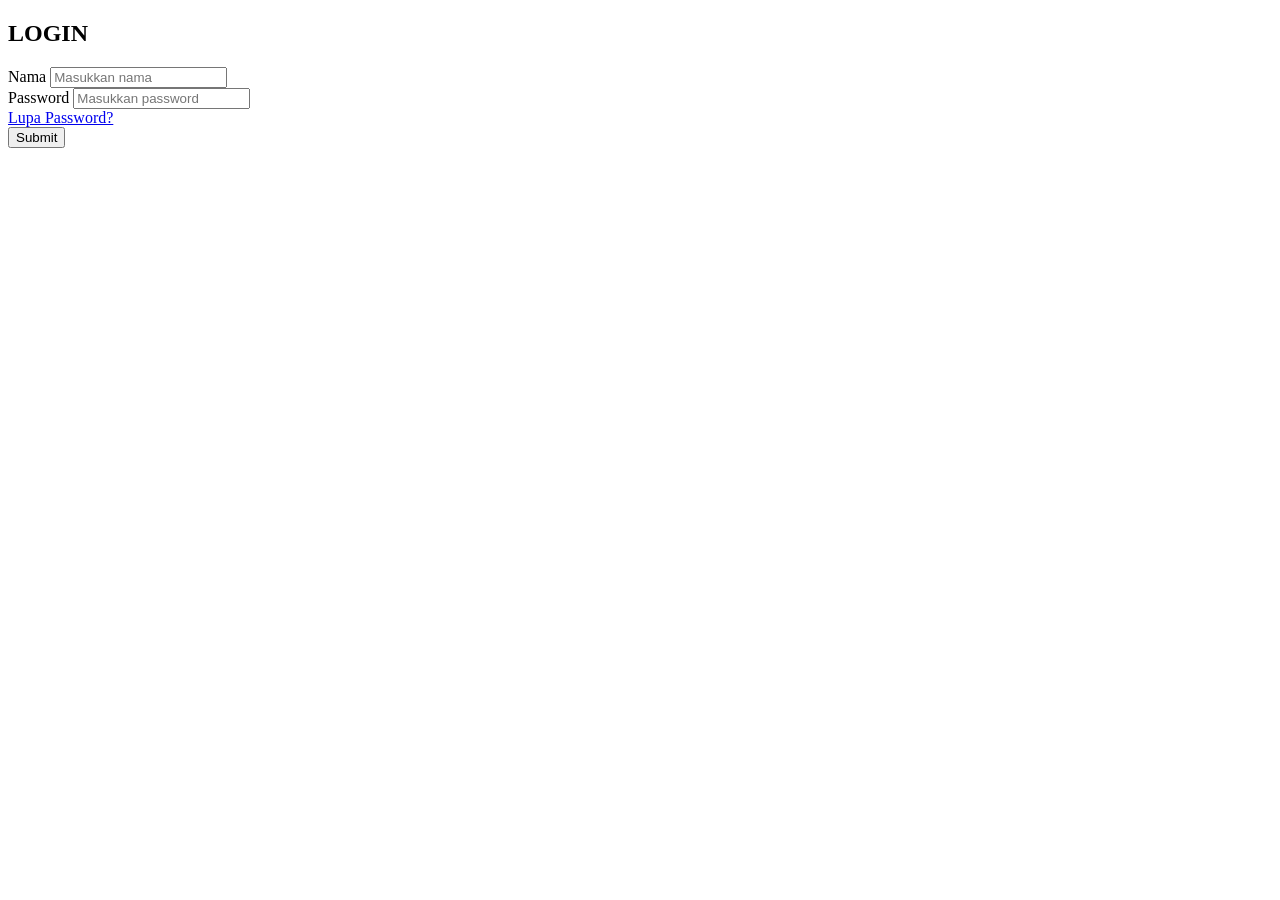
==== index.html @ f26f0e97 "Add files via upload" ====
<!DOCTYPE html>
<html lang="id">
<head>
    <title>Login</title>
    <link rel="stylesheet" href="../belajarhtml/belajarcss/index.css">
</head>
<body>

    <div class="login-box">
        <h2>LOGIN</h2>

        <form action="uas1.html">
            <div class="input-group">
                <label for="nama">Nama</label>
                <input type="text" required id="nama" placeholder="Masukkan nama">
            </div>

            <div class="input-group">
                <label for="password">Password</label>
                <input type="password" required id="password" placeholder="Masukkan password">
            </div>

            <div class="lupa">
                <a href="#">Lupa Password?</a>
            </div>

            <button type="submit">Submit</button>
        </form>
    </div>

</body>
</html>
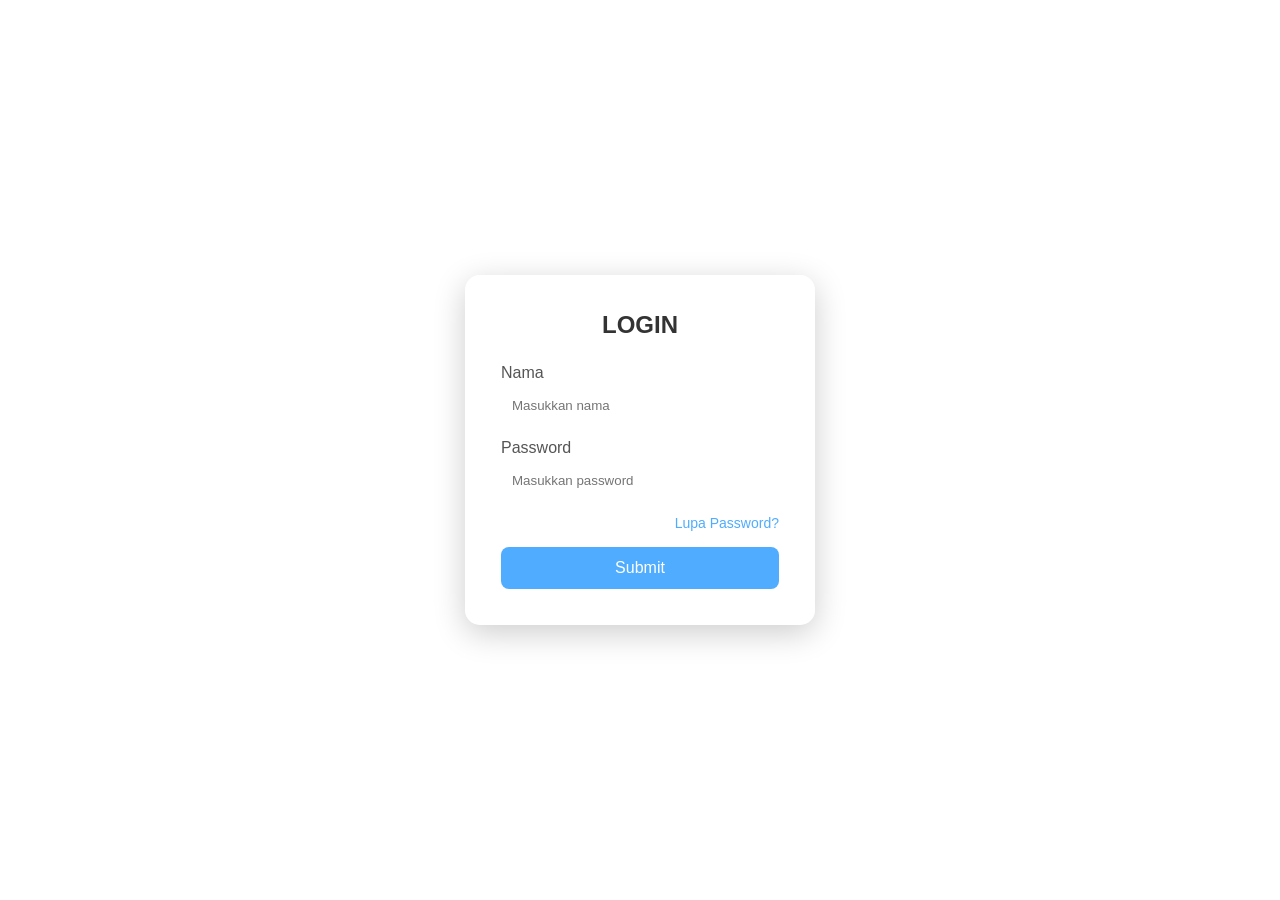
==== commit 1415507c: "Update index.html" ====
--- a/index.html
+++ b/index.html
@@ -2,7 +2,7 @@
 <html lang="id">
 <head>
     <title>Login</title>
-    <link rel="stylesheet" href="../belajarhtml/belajarcss/index.css">
+    <link rel="stylesheet" href="index.css">
 </head>
 <body>
 
@@ -29,4 +29,4 @@
     </div>
 
 </body>
-</html>+</html>
--- a/index.css
+++ b/index.css
@@ -0,0 +1,89 @@
+@import
+url('https://fonts.googleapis.com/css2?family=Poppins:ital,wght@0,100;0,200;0,300;0,400;0,500;0,600;0,700;0,800;0,900;1,100;1,200;1,300;1,400;1,500;1,600;1,700;1,800;1,900&display=swap');
+
+*{
+    margin: 0;
+    padding: 0;
+    box-sizing: border-box;
+    font-family: Arial, sans-serif;
+}
+
+body{
+    height: 100vh;
+    display: flex;
+    justify-content: center;
+    align-items: center;
+    background: url("baju1.jpg")no-repeat;
+    background-size: cover;
+    background-position: center;
+}
+
+.login-box{
+    width: 350px;
+    padding: 35px;
+    background: rgba(255, 255, 255, 0.2);
+    backdrop-filter: blur(200px);
+    border-radius: 15px;
+    border: 1px solid rgba(255,255,255,0.3);
+    box-shadow: 0 8px 32px rgba(0,0,0,0.2);
+}
+
+.login-box h2{
+    text-align: center;
+    margin-bottom: 25px;
+    color: #333;
+}
+
+.input-group{
+    margin-bottom: 15px;
+}
+
+.input-group label{
+    display: block;
+    margin-bottom: 5px;
+    color: #555;
+}
+
+.input-group input{
+    width: 100%;
+    padding: 10px;
+    border: 1px solid rgba(255,255,255,0.5);
+    border-radius: 8px;
+    background: rgba(255,255,255,0.3);
+    color: black;
+}
+
+.input-group input:focus{
+    border-color: #4facfe;
+}
+
+.lupa{
+    text-align: right;
+    margin-bottom: 15px;
+}
+
+.lupa a{
+    text-decoration: none;
+    color: #4facfe;
+    font-size: 14px;
+}
+
+.lupa a:hover{
+    text-decoration: underline;
+}
+
+button{
+    width: 100%;
+    padding: 12px;
+    border: none;
+    border-radius: 8px;
+    background: #4facfe;
+    color: white;
+    font-size: 16px;
+    cursor: pointer;
+    transition: 0.3s;
+}
+
+button:hover{
+    background: #2f8dfd;
+}
